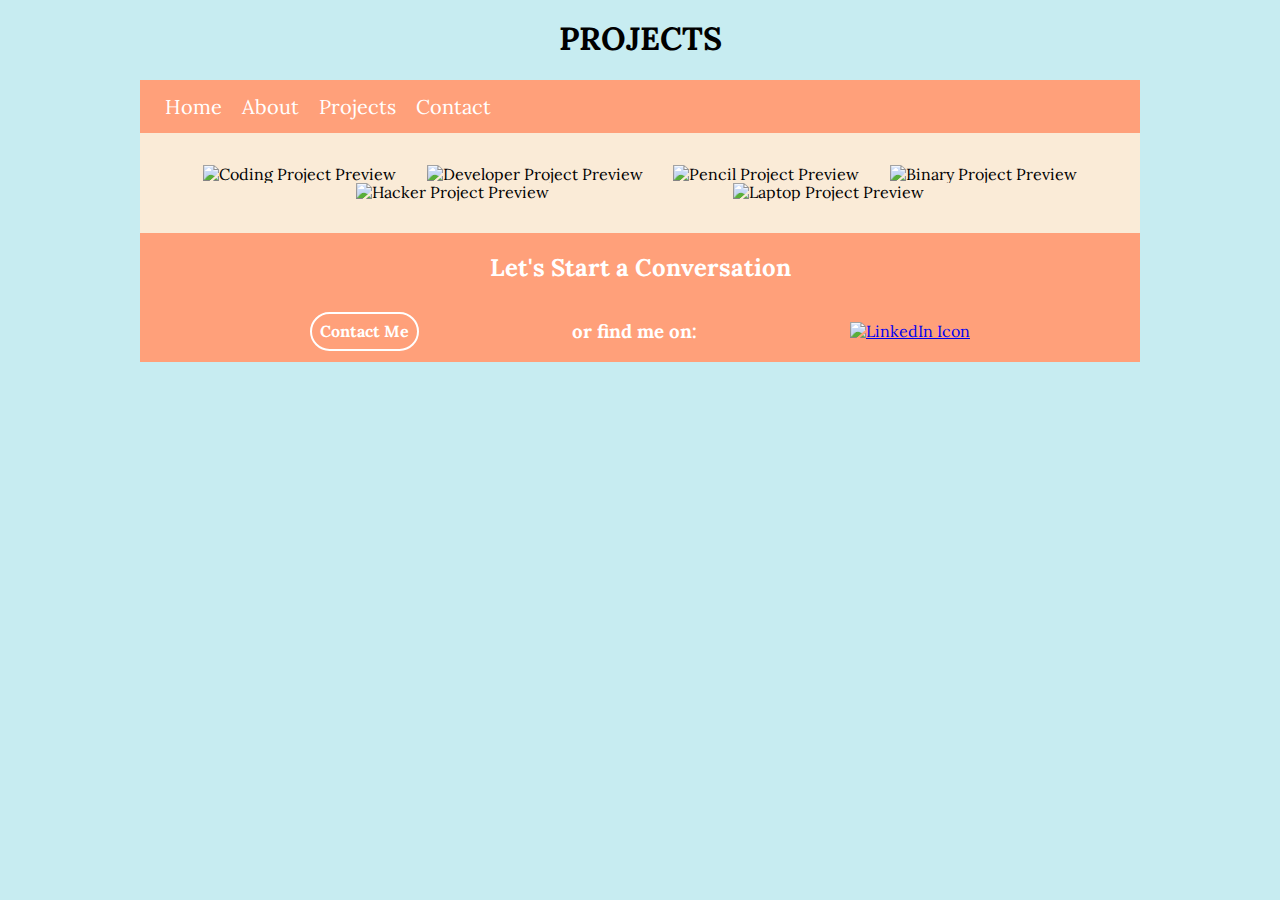
==== projects.html @ 1596ae02 "Add files via upload" ====
<!DOCTYPE html>
<html lang="en">
<head>
    <meta charset="UTF-8">
    <meta name="viewport" content="width=device-width, initial-scale=1.0">
    <title>Projects</title>
    <link rel="stylesheet" href="reset.css">
    <link rel="stylesheet" href="projects.css">
    <link href="https://fonts.googleapis.com/css2?family=Lora&display=swap" rel="stylesheet">
</head>
<body>
        <h1> PROJECTS </h1>
        <div class="navbar">
            <a href="index.html">Home</a>
            <a href="index.html#about_link">About</a>
            <a href="index.html#projects_link">Projects</a>
            <a href="index.html#contact_link">Contact</a>
        </div>
        <section id="projects_link" class="projects">
            <div class="portfolio">
                <div class="item">
                    <img src="resources/code.jpg" alt="Coding Project Preview">
                    <a href="projects.html" target="_blank">Coding Project</a>
                </div>
                <div class="item">
                    <img src="resources/developer.png" alt="Developer Project Preview">
                    <a href="projects.html" target="_blank">Developer Project</a>
                </div>
                <div class="item">
                    <img src="resources/pencils.jpg" alt="Pencil Project Preview">
                    <a href="projects.html" target="_blank">Pencil Project</a>
                </div>
                <div class="item">
                    <img src="resources/binary.jpg" alt="Binary Project Preview">
                    <a href="projects.html" target="_blank">Binary Project</a>
                </div>
                <div class="item">
                    <img src="resources/hacker.jpg" alt="Hacker Project Preview">
                    <a href="projects.html" target="_blank">Hacker Project</a>
                </div>
                <div class="item">
                    <img src="resources/laptop.jpg" alt="Laptop Project Preview">
                    <a href="projects.html" target="_blank">Laptop Project</a>
                </div>
            </div>

        </section>
        <section id="contact_link" class="contact">
            <h2>Let's Start a Conversation</h2>
            <div class="footer">
                <button>Contact Me</button>
                <h3>or find me on:</h3>
                <a href="www.linkedin.com/in/ashbauguess" target="_blank"><img src="resources/iconlinkedinwhite.png" alt="LinkedIn Icon"></a>
            </div>
        </section>
</body>
</html>
---- projects.css ----
body{
    background-color: #c7ecf1;
    font-family: 'Lora', serif;
    max-width: 1000px;
    margin: auto;
}

h1 {
    text-align: center;
}


/* NAVBAR STYLING */

.navbar {
    display: flex;
    flex-flow: row nowrap;
    justify-content: flex-start;
    background-color: lightsalmon;
    padding: .75em;
    margin: 0;
    border: lightsalmon 3px solid;
}

.navbar a {
    
    text-decoration: none;
    color: white;
    text-align: center;
    padding: 0 .5em;
    font-size: 125%;
}

.navbar a:hover {
    color: dimgray;
    font-size: 150%
}

/* PROJECTS STYLING*/

.projects {
    padding: 1em;
    margin-bottom: 0;
    background-color: antiquewhite;
}

.portfolio {
    display: flex;
    flex-flow: row wrap;
    justify-content: space-evenly;
    text-align: center;
    margin: 1em;
}

.project-header {
    display: flex;
    flex-direction: column;
    justify-content: center;
    align-items: center;
}

.project-header a {
    text-align: center;
    margin: 1em;
    text-decoration: none;
    border: 2px solid black;
    padding: .5em;
    color: black;
    font-weight: bold;
}

.item {
    position: relative;
}

.item a {
    position: absolute;
    top: 50%;
    left: 50%;
    transform: translate(-50%, -50%);
    text-align: center;
    text-decoration: none;
    color: black;
    font-size: 1.5em;
    width: 100%;
    font-weight: bold;
    visibility: hidden;
}

.item:hover a {
    visibility: visible;

}

.item:hover img{
   opacity: 75%;
}

.item img {
    width: 250px;
    height: 250px;
}

/* FOOTER STYLING */

.footer {
    display: flex;
    flex-flow: row wrap;
    justify-content: space-evenly;
    align-items: center;
    background-color: lightsalmon;
    padding: 0 1em;
    color: white;
}

.footer img {
    width: 75px;
    height: auto;
}

.footer button {
    background-color: lightsalmon;
    border: solid white 2px;
    border-radius: 25px;
    padding: .5em;
    color: white;
    font-weight: bold;
}

.contact h2 {
    color: white;
    text-decoration: none;
    padding-bottom: 0;
    text-align: center;
    background-color: lightsalmon;
}

.contact h3 {
    background-color: lightsalmon;

}

.contact {
    background-color: lightsalmon;
    margin-top: 0;
    border: solid 1px lightsalmon;
}
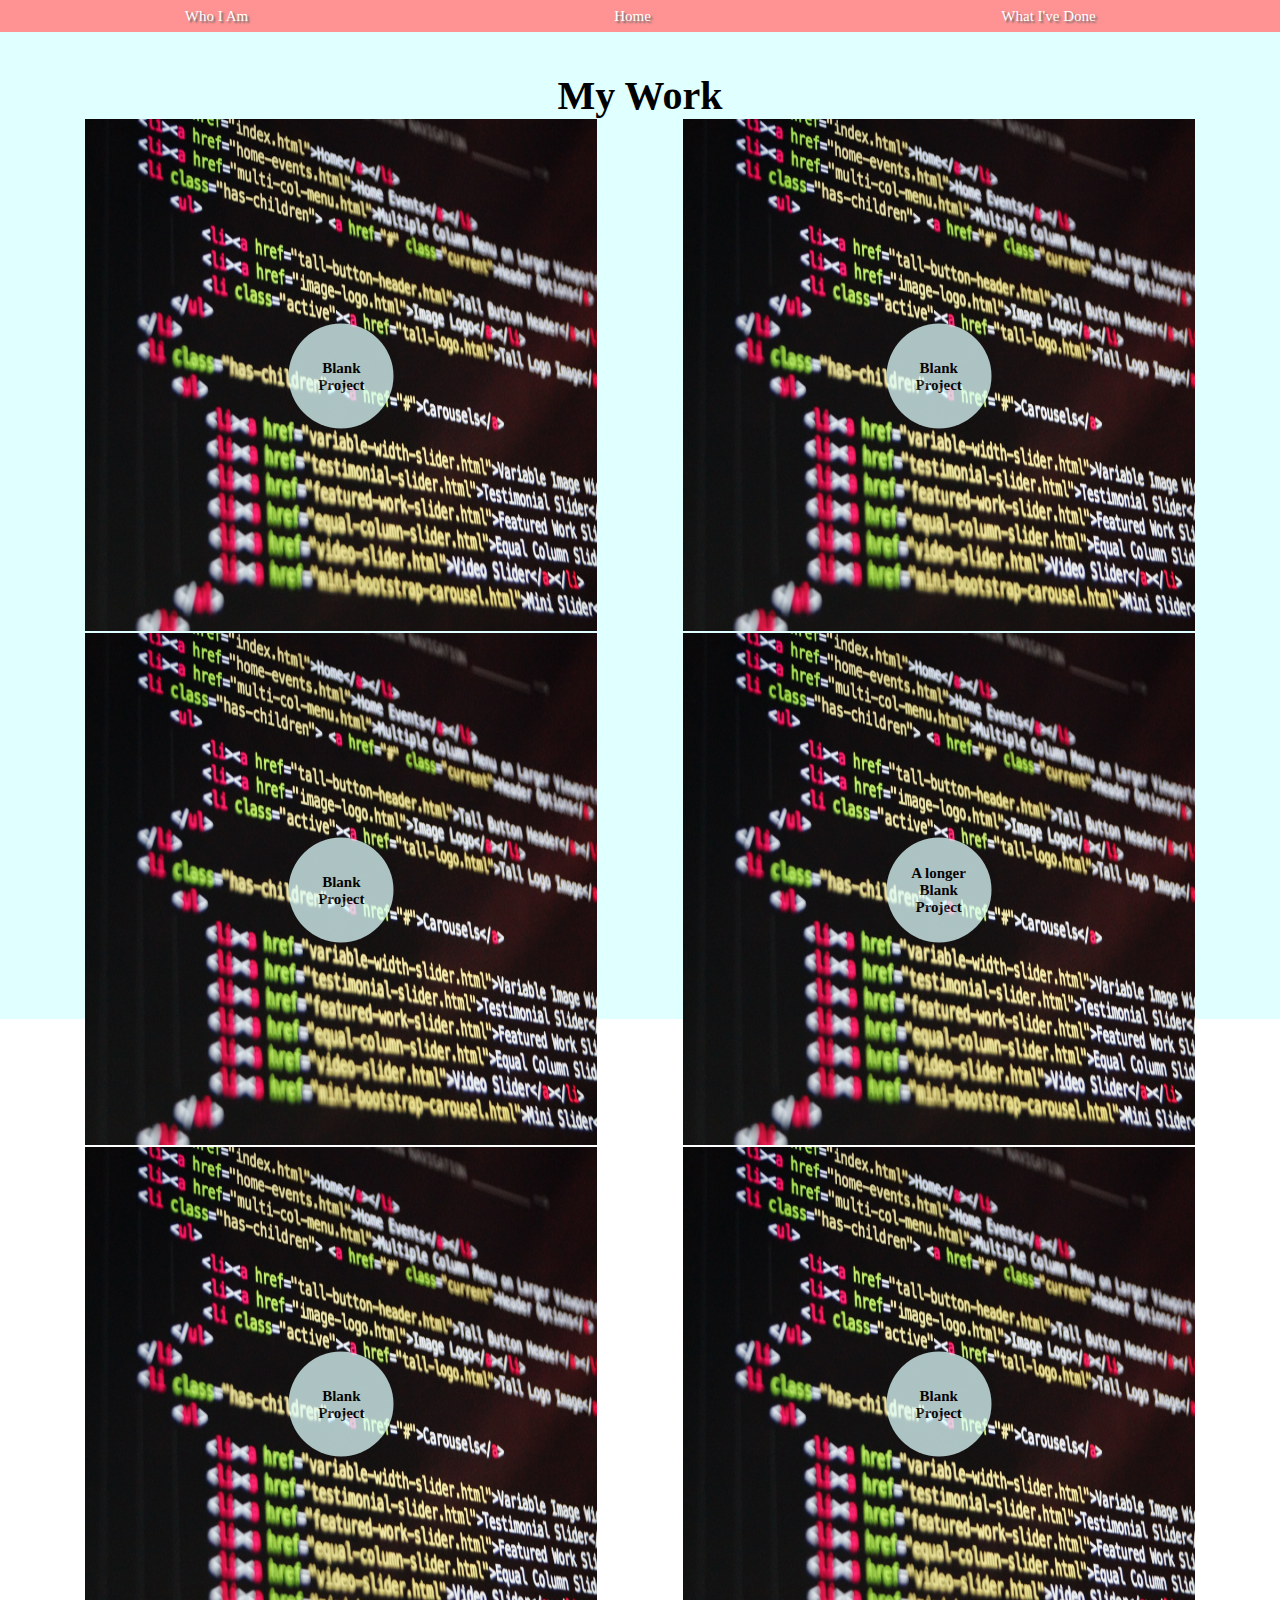
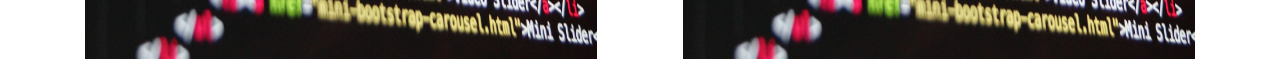
==== commit 9277679c: "style full project page" ====
--- a/projects.html
+++ b/projects.html
@@ -9,49 +9,37 @@
     <link href="https://fonts.googleapis.com/css2?family=Lora&display=swap" rel="stylesheet">
 </head>
 <body>
-        <h1> PROJECTS </h1>
-        <div class="navbar">
-            <a href="index.html">Home</a>
-            <a href="index.html#about_link">About</a>
-            <a href="index.html#projects_link">Projects</a>
-            <a href="index.html#contact_link">Contact</a>
+    <nav>
+        <a href="#about_link">Who I Am</a>
+        <a href="index.html">Home</a>
+        <a href="#projects_link">What I've Done</a>
+    </nav>
+    <h2>My Work</h2>
+    <div class="gallery">
+        <div class="item">
+            <img src="resources/code.jpg" alt="Blank">
+            <a href="projects.html" target="_blank">Blank Project</a>
         </div>
-        <section id="projects_link" class="projects">
-            <div class="portfolio">
-                <div class="item">
-                    <img src="resources/code.jpg" alt="Coding Project Preview">
-                    <a href="projects.html" target="_blank">Coding Project</a>
-                </div>
-                <div class="item">
-                    <img src="resources/developer.png" alt="Developer Project Preview">
-                    <a href="projects.html" target="_blank">Developer Project</a>
-                </div>
-                <div class="item">
-                    <img src="resources/pencils.jpg" alt="Pencil Project Preview">
-                    <a href="projects.html" target="_blank">Pencil Project</a>
-                </div>
-                <div class="item">
-                    <img src="resources/binary.jpg" alt="Binary Project Preview">
-                    <a href="projects.html" target="_blank">Binary Project</a>
-                </div>
-                <div class="item">
-                    <img src="resources/hacker.jpg" alt="Hacker Project Preview">
-                    <a href="projects.html" target="_blank">Hacker Project</a>
-                </div>
-                <div class="item">
-                    <img src="resources/laptop.jpg" alt="Laptop Project Preview">
-                    <a href="projects.html" target="_blank">Laptop Project</a>
-                </div>
-            </div>
-
-        </section>
-        <section id="contact_link" class="contact">
-            <h2>Let's Start a Conversation</h2>
-            <div class="footer">
-                <button>Contact Me</button>
-                <h3>or find me on:</h3>
-                <a href="www.linkedin.com/in/ashbauguess" target="_blank"><img src="resources/iconlinkedinwhite.png" alt="LinkedIn Icon"></a>
-            </div>
-        </section>
+        <div class="item">
+            <img src="resources/code.jpg" alt="Blank">
+            <a href="projects.html" target="_blank">Blank Project</a>
+        </div>
+        <div class="item">
+            <img src="resources/code.jpg" alt="Blank">
+            <a href="projects.html" target="_blank">Blank Project</a>
+        </div>
+        <div class="item">
+            <img src="resources/code.jpg" alt="Blank">
+            <a href="projects.html" target="_blank">A longer Blank Project</a>
+        </div>
+        <div class="item">
+            <img src="resources/code.jpg" alt="Blank">
+            <a href="projects.html" target="_blank">Blank Project</a>
+        </div>
+        <div class="item">
+            <img src="resources/code.jpg" alt="Blank">
+            <a href="projects.html" target="_blank">Blank Project</a>
+        </div>
+    </div>
 </body>
 </html>--- a/projects.css
+++ b/projects.css
@@ -1,73 +1,47 @@
-
-body{
-    background-color: #c7ecf1;
-    font-family: 'Lora', serif;
-    max-width: 1000px;
-    margin: auto;
+*{
+    margin: 0;
+    padding: 0;
+    box-sizing: border-box;
 }
 
-h1 {
-    text-align: center;
+html{
+    font-size: 10px;
+    color: white;
 }
 
-
-/* NAVBAR STYLING */
-
-.navbar {
-    display: flex;
-    flex-flow: row nowrap;
-    justify-content: flex-start;
-    background-color: lightsalmon;
-    padding: .75em;
-    margin: 0;
-    border: lightsalmon 3px solid;
-}
-
-.navbar a {
-    
-    text-decoration: none;
-    color: white;
-    text-align: center;
-    padding: 0 .5em;
-    font-size: 125%;
-}
-
-.navbar a:hover {
-    color: dimgray;
-    font-size: 150%
-}
-
-/* PROJECTS STYLING*/
-
-.projects {
-    padding: 1em;
-    margin-bottom: 0;
-    background-color: antiquewhite;
-}
-
-.portfolio {
+nav{
     display: flex;
     flex-flow: row wrap;
     justify-content: space-evenly;
-    text-align: center;
-    margin: 1em;
+    background-color:  rgb(255, 147, 147);
 }
 
-.project-header {
-    display: flex;
-    flex-direction: column;
-    justify-content: center;
-    align-items: center;
+nav a{
+    width: 30vw;
+    text-decoration: none;
+    color: white;
+    text-shadow: 2px 2px 2px dimgray;
+    font-size: 1.5rem;
+    text-align: center;
+    padding: .5em 1em .5em 0;
 }
 
-.project-header a {
+h2{
+    background-color: lightcyan;
+    color: black;
     text-align: center;
-    margin: 1em;
-    text-decoration: none;
-    border: 2px solid black;
-    padding: .5em;
-    color: black;
-    font-weight: bold;
+    font-size: 4rem;
+    padding: 1em 0 0;
+}
+
+.gallery{
+    display: flex;
+    flex-flow: row wrap;
+    justify-content: space-evenly;
+    align-items: center;
+    align-content: stretch;
+    height: 100vh;
+    background-color: lightcyan;
 }
 
 .item {
@@ -75,6 +49,9 @@
 }
 
 .item a {
+    display: flex;
+    justify-content: center;
+    align-items: center;
     position: absolute;
     top: 50%;
     left: 50%;
@@ -83,66 +60,17 @@
     text-decoration: none;
     color: black;
     font-size: 1.5em;
-    width: 100%;
+    width: 105px;
+    height: 105px;
     font-weight: bold;
-    visibility: hidden;
+    background-color: lightcyan;
+    border-radius: 50%;
+    padding: 1em;
+    opacity: 75%;
 }
 
-.item:hover a {
-    visibility: visible;
-
+.item img{
+    width: 40vw;
+    height: 40vw;
+    margin: 0;
 }
-
-.item:hover img{
-   opacity: 75%;
-}
-
-.item img {
-    width: 250px;
-    height: 250px;
-}
-
-/* FOOTER STYLING */
-
-.footer {
-    display: flex;
-    flex-flow: row wrap;
-    justify-content: space-evenly;
-    align-items: center;
-    background-color: lightsalmon;
-    padding: 0 1em;
-    color: white;
-}
-
-.footer img {
-    width: 75px;
-    height: auto;
-}
-
-.footer button {
-    background-color: lightsalmon;
-    border: solid white 2px;
-    border-radius: 25px;
-    padding: .5em;
-    color: white;
-    font-weight: bold;
-}
-
-.contact h2 {
-    color: white;
-    text-decoration: none;
-    padding-bottom: 0;
-    text-align: center;
-    background-color: lightsalmon;
-}
-
-.contact h3 {
-    background-color: lightsalmon;
-
-}
-
-.contact {
-    background-color: lightsalmon;
-    margin-top: 0;
-    border: solid 1px lightsalmon;
-}